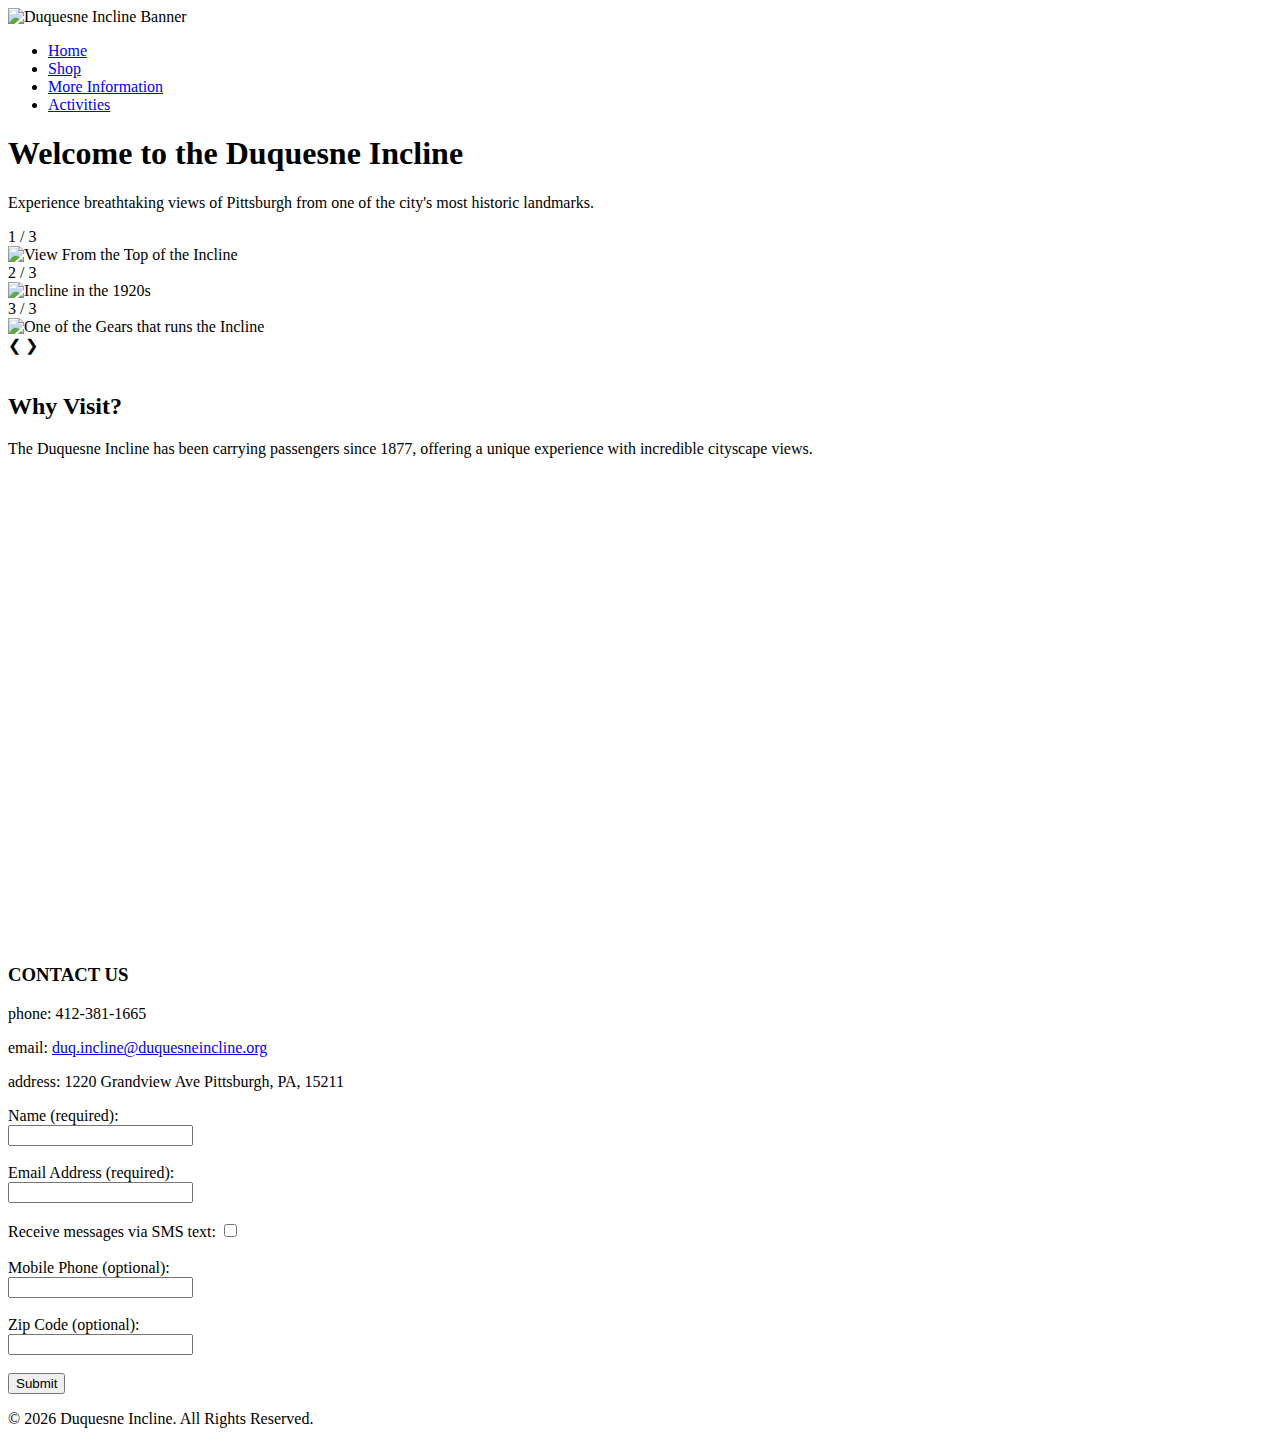
==== index.html @ 83fe473b "Add files via upload" ====
<!-- AI + w3 schools was consulted in the creation of this site -->
<!DOCTYPE html>
<html lang="en">
<head>
    <meta charset="UTF-8">
    <meta name="viewport" content="width=device-width, initial-scale=1.0">
    <title>Duquesne Incline</title>
    <link rel="stylesheet" href="static/style.css">
    <script src="static/slideshow.js"></script>
</head>
<body>
    <header>
        <img src="static/banner.png" alt="Duquesne Incline Banner" class="banner">
        <nav>
            <ul>
                <li><a href="index.html">Home</a></li>
                <li><a href="tickets.html">Shop</a></li>
                <li><a href="info.html">More Information</a></li>
                <li><a href="activities.html">Activities</a></li>
            </ul>
        </nav>
    </header>
    <main>
        <h1>Welcome to the Duquesne Incline</h1>
        <p>Experience breathtaking views of Pittsburgh from one of the city's most historic landmarks.</p>
        <!-- taken from w3 schools and edited -->
        <div class="slideshow-container">

            <div class="mySlides fade">
                <div class="numbertext">1 / 3</div>
                <img src="static/incline-view.jpg" style="width:75%" alt = "View From the Top of the Incline">
              </div>
            
              <div class="mySlides fade">
                <div class="numbertext">2 / 3</div>
                <img src="static/old-incline.png" style="width:75%" alt = "Incline in the 1920s">
              </div>
            
              <div class="mySlides fade">
                <div class="numbertext">3 / 3</div>
                <img src="static/gear wheel.jpg" style="width:75%" alt = "One of the Gears that runs the Incline">
              </div>
         <!-- Next and previous buttons -->
            <a class="prev" onclick="plusSlides(-1)">&#10094;</a>
            <a class="next" onclick="plusSlides(1)">&#10095;</a>
        </div>
        <br>

<!-- The dots/circles -->
        <div style="text-align:center">
        <span class="dot" onclick="currentSlide(1)"></span>
        <span class="dot" onclick="currentSlide(2)"></span>
        <span class="dot" onclick="currentSlide(3)"></span>
        </div>
      <!-- emd of w3 code -->  
        <section class="info">
            <h2>Why Visit?</h2>
            <p>The Duquesne Incline has been carrying passengers since 1877, offering a unique experience with incredible cityscape views.</p>
        </section>
        <br>
        <iframe src="https://www.google.com/maps/embed?pb=!1m18!1m12!1m3!1d6508.283665446014!2d-80.01873483842499!3d40.43826474912527!2m3!1f0!2f0!3f0!3m2!1i1024!2i768!4f13.1!3m3!1m2!1s0x8834f6af24753323%3A0x391d7b79fc54985b!2sDuquesne%20Incline!5e1!3m2!1sen!2sus!4v1743350383886!5m2!1sen!2sus" width="600" height="450" style="border:0;" allowfullscreen="" loading="lazy" referrerpolicy="no-referrer-when-downgrade"></iframe>
        <br>
        <div class = "contact">
            <h3>CONTACT US</h3>
            <p>phone: 412-381-1665</p>
            <P>email: <a href="duq.incline@duquesneincline.org">duq.incline@duquesneincline.org</a></P>
            <p>address: 1220 Grandview Ave Pittsburgh, PA, 15211</p>
        </div>
        <form >
            <label for="name">Name (required):</label><br>
            <input type="text" id="name" name="name" required minlength="2" maxlength="50"><br><br>
            
            <label for="email">Email Address (required):</label><br>
            <input type="email" id="email" name="email" required maxlength="100"><br><br>
            
            <label for="sms">Receive messages via SMS text:</label>
            <input type="checkbox" id="sms" name="sms"><br><br>
            
            <label for="mobile">Mobile Phone (optional):</label><br>
            <input type="tel" id="mobile" name="mobile" pattern="\d*" minlength="10" maxlength="15"><br><br>
            
            <label for="zip">Zip Code (optional):</label><br>
            <input type="text" id="zip" name="zip" pattern="\d{5}" maxlength="5"><br><br>
            
            <button type="submit">Submit</button>
        </form>
    
    </main>
    <footer>
        <p>&copy; <span id="copyYear"></span> Duquesne Incline. All Rights Reserved.</p>
    </footer>
    <script>
        document.getElementById("copyYear").innerText = new Date().getFullYear();
    </script>

</body>
</html>
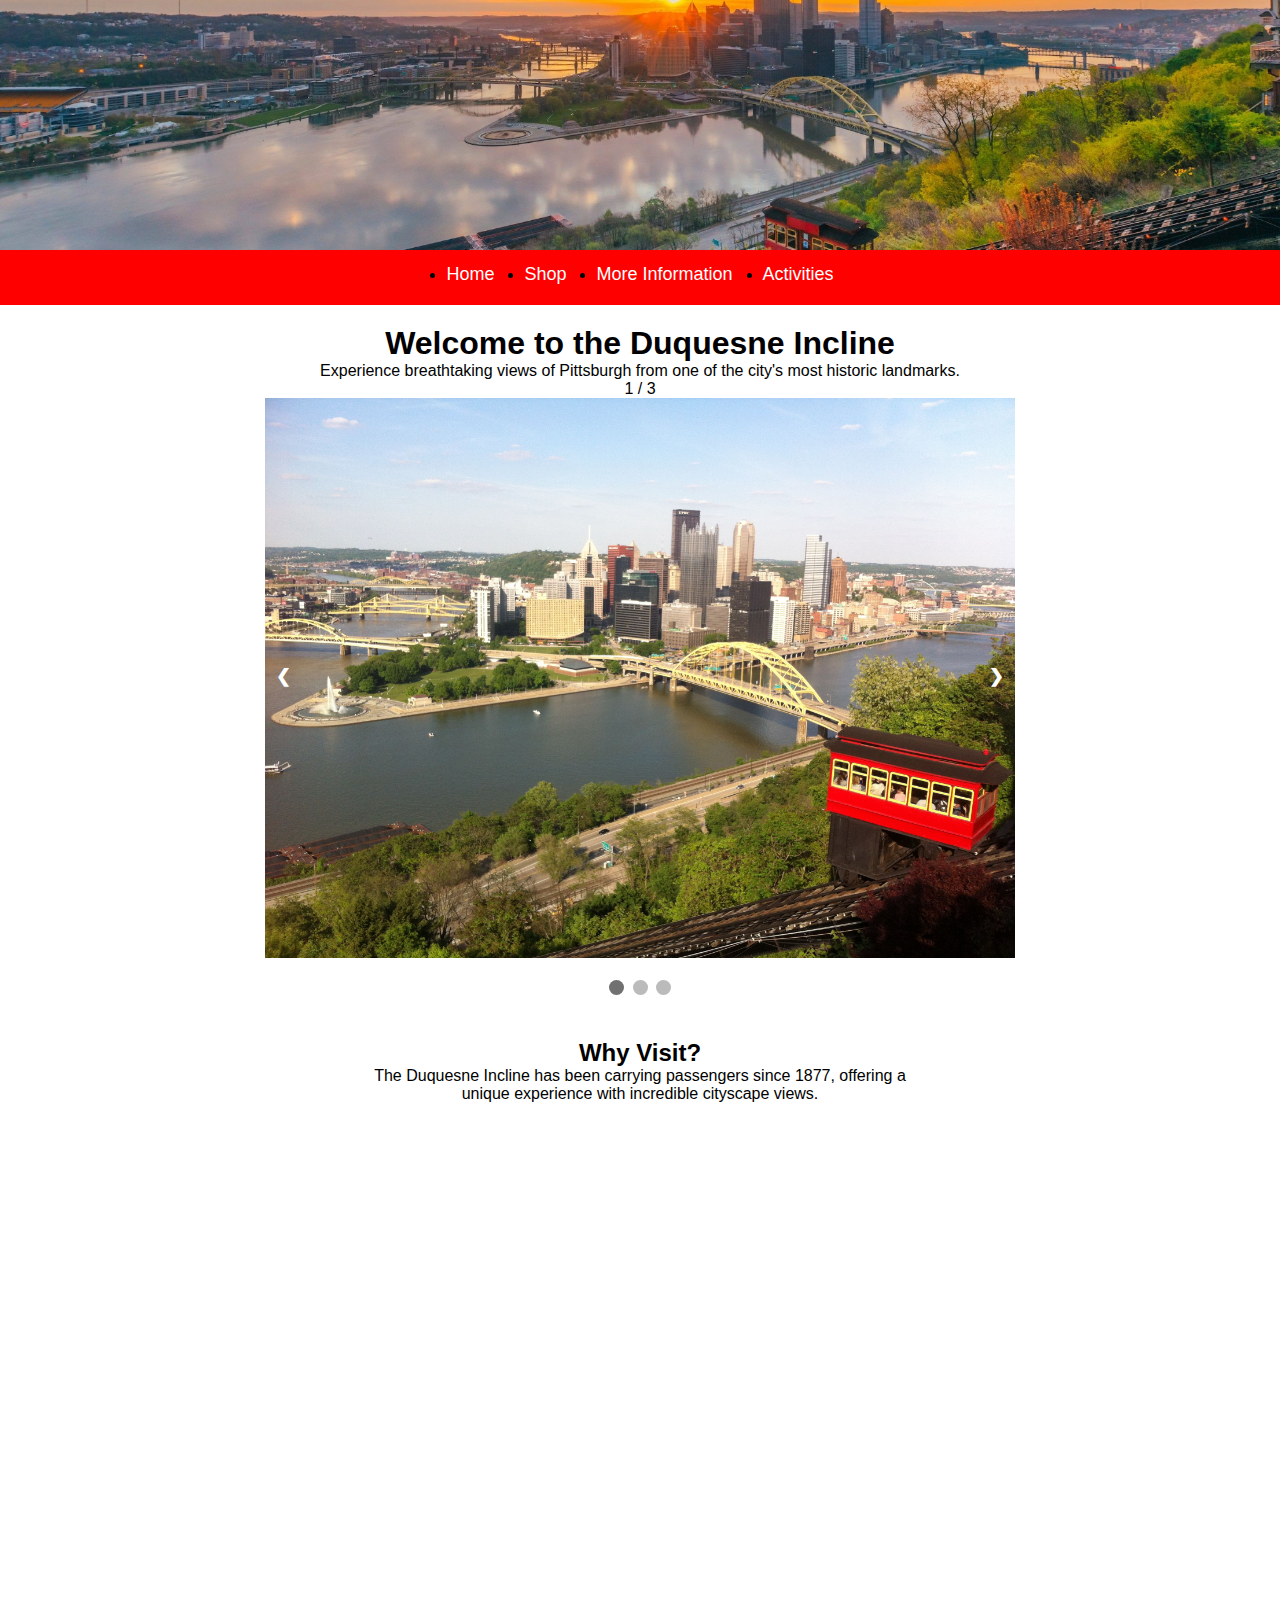
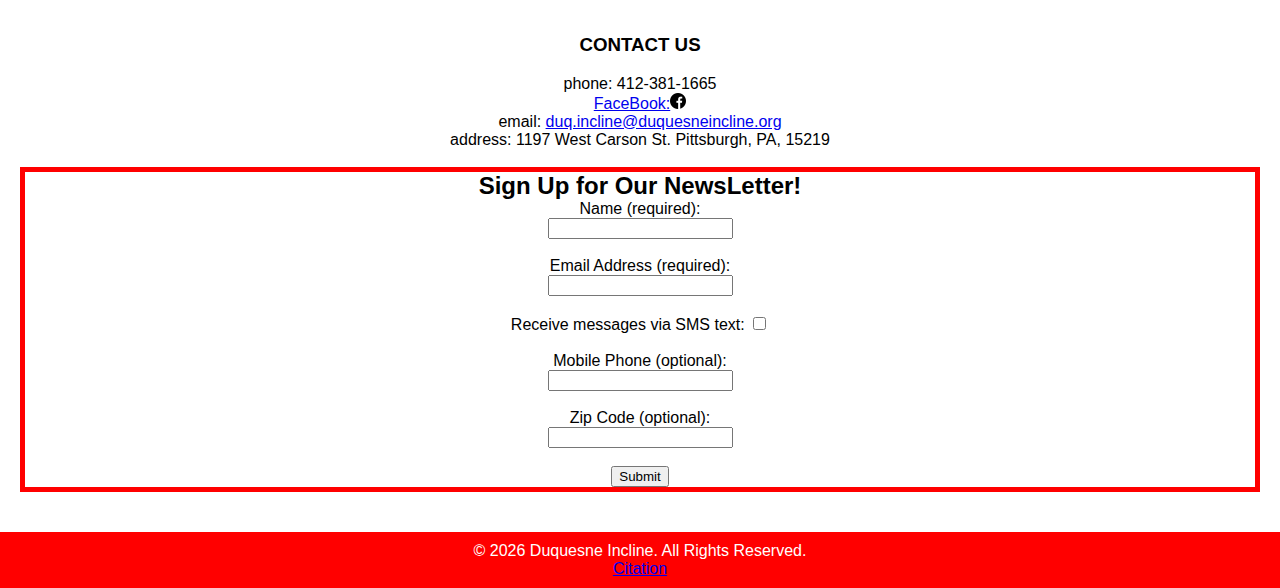
==== commit a266a5ab: "Add files via upload" ====
--- a/index.html
+++ b/index.html
@@ -14,9 +14,9 @@
         <nav>
             <ul>
                 <li><a href="index.html">Home</a></li>
-                <li><a href="tickets.html">Shop</a></li>
-                <li><a href="info.html">More Information</a></li>
-                <li><a href="activities.html">Activities</a></li>
+                <li><a href="views/tickets.html">Shop</a></li>
+                <li><a href="views/info.html">More Information</a></li>
+                <li><a href="views/activities.html">Activities</a></li>
             </ul>
         </nav>
     </header>
@@ -63,9 +63,13 @@
         <div class = "contact">
             <h3>CONTACT US</h3>
             <p>phone: 412-381-1665</p>
+            <a href="https://www.facebook.com/TheDuquesneIncline"> FaceBook:<img src = "static/facebook.png" alt = "facebook"></img></a>
             <P>email: <a href="duq.incline@duquesneincline.org">duq.incline@duquesneincline.org</a></P>
-            <p>address: 1220 Grandview Ave Pittsburgh, PA, 15211</p>
+            <p>address: 1197 West Carson St. Pittsburgh, PA, 15219</p>
         </div>
+        <br>
+        <div class = "newsLetter">
+        <h2>Sign Up for Our NewsLetter!</h2>
         <form >
             <label for="name">Name (required):</label><br>
             <input type="text" id="name" name="name" required minlength="2" maxlength="50"><br><br>
@@ -84,10 +88,11 @@
             
             <button type="submit">Submit</button>
         </form>
-    
+        </div>
     </main>
     <footer>
         <p>&copy; <span id="copyYear"></span> Duquesne Incline. All Rights Reserved.</p>
+        <a href = "https://docs.google.com/document/d/1QhVDMAeDt9r3vmdDgM6VdMV7_cxofdAMFE3zabWXgX0/edit?usp=sharing">Citation</a>
     </footer>
     <script>
         document.getElementById("copyYear").innerText = new Date().getFullYear();
--- a/static/style.css
+++ b/static/style.css
@@ -0,0 +1,230 @@
+/* Created by me + AI + some w3 school (labeled) */
+body, h1, h2, p, ul {
+    margin: 0;
+    padding: 0;
+    font-family: Arial, sans-serif;
+}
+
+/* Header Styling */
+header {
+    background-color: red;
+    text-align: center;
+    padding-bottom: 10px;
+}
+
+.banner {
+    width: 100%;
+    height: 250px; /* Adjust as needed */
+    object-fit: cover;
+}
+
+nav ul {
+    background: red;
+    padding: 10px;
+    display: flex;
+    justify-content: center;
+}
+
+nav ul li {
+    margin: 0 15px;
+}
+
+nav ul li a {
+    color: white;
+    text-decoration: none;
+    font-size: 18px;
+}
+
+nav ul li a:hover {
+    color: yellow;
+}
+
+/* Main Content */
+main {
+    text-align: center;
+    padding: 20px;
+}
+
+.main-image {
+    width: 80%;
+    max-width: 600px;
+    margin-top: 20px;
+    border-radius: 10px;
+}
+
+/* Section Styling */
+.info {
+    padding: 20px;
+    margin: 20px auto;
+    width: 80%;
+    max-width: 600px;
+    border-radius: 10px;
+}
+
+/* Footer Styling */
+footer {
+    background-color: red;
+    color: white;
+    text-align: center;
+    padding: 10px;
+    margin-top: 20px;
+}
+/*main-info {
+    grid-area: main-info;
+    display: grid;
+    grid-template-areas:
+        "info-img"
+        "info-text";
+    grid-template-columns: 1fr 2fr;
+    gap: 1rem;
+    padding: 1rem;
+}*/
+.container {
+    display: grid;
+    grid-template-columns: 5fr 3fr; 
+}
+
+.info-img{
+    padding: 10px;
+    border: 5px solid red;
+    text-align: center;
+    border-bottom: 5px solid red;
+    border-right:2.5px solid red;
+}
+.info-text{
+    padding: 10px;
+    border: 5px solid red;
+    text-align: center;
+    border-bottom: 5px solid red;
+    border-left:2.5px solid red;
+}
+.hours{
+    border: 5px solid red;
+    background-color: rbga(255, 0, 0, 0.5);
+}
+.wooden{
+    display: grid;
+    grid-template-columns: 3fr 3fr; 
+}
+.wooden-text{
+    padding: 50px;
+}
+.shots{
+    display: grid;
+    grid-template-columns: 3fr 3fr; 
+}
+.shots-text{
+    padding: 50px;
+}
+.binfo{
+    border: 5px solid red;
+    border-top:5px;
+    display: grid;
+    grid-template-columns: 3fr 3fr; 
+}
+.fastFacts{
+    padding:50px;
+}
+.fieldTrip{
+    border:5px solid red;
+}
+.tables{
+    margin: 25px 0;
+    box-shadow: 0 0 20px rgba(0, 0, 0, 0.15);
+    margin-left:auto;
+    margin-right:auto;
+}
+table tr:nth-child(1){
+    background-color:red;
+    color:yellow;
+}
+table tr:nth-child(2){
+    background-color:rgba(255,0,0,0.5);
+    color:rgb(255, 255, 0.75)
+}
+table tr:nth-child(3){
+    color:rgba(255,0,0,0.75);
+    background-color:rgb(255, 255, 0.5)
+}
+
+/*taken from w3 then edited*/
+* {box-sizing:border-box}
+
+/* Slideshow container */
+.slideshow-container {
+  max-width: 1000px;
+  position: relative;
+  margin: auto;
+}
+
+/* Hide the images by default */
+.mySlides {
+  display: none;
+}
+
+/* Next & previous buttons */
+.prev, .next {
+  cursor: pointer;
+  position: absolute;
+  top: 50%;
+  width: auto;
+  margin-top: -22px;
+  padding: 16px;
+  color: white;
+  font-weight: bold;
+  font-size: 18px;
+  transition: 0.6s ease;
+  border-radius: 0 3px 3px 0;
+  user-select: none;
+}
+
+/* Position the "next button" to the right */
+.prev {
+    left: 12%;
+}
+.next {
+  right: 12%;
+  border-radius: 3px 0 0 3px;
+}
+
+/* On hover, add a black background color with a little bit see-through */
+.prev:hover, .next:hover {
+  background-color: rgba(0,0,0,0.8);
+}
+
+/* Caption text */
+
+
+/* Number text (1/3 etc) */
+
+
+/* The dots/bullets/indicators */
+.dot {
+  cursor: pointer;
+  height: 15px;
+  width: 15px;
+  margin: 0 2px;
+  background-color: #bbb;
+  border-radius: 50%;
+  display: inline-block;
+  transition: background-color 0.6s ease;
+}
+
+.active, .dot:hover {
+  background-color: #717171;
+}
+
+/* Fading animation */
+.fade {
+  animation-name: fade;
+  animation-duration: 1.5s;
+}
+
+@keyframes fade {
+  from {opacity: .4}
+  to {opacity: 1}
+}
+
+.newsLetter{
+    border: 5px, solid, red;
+}